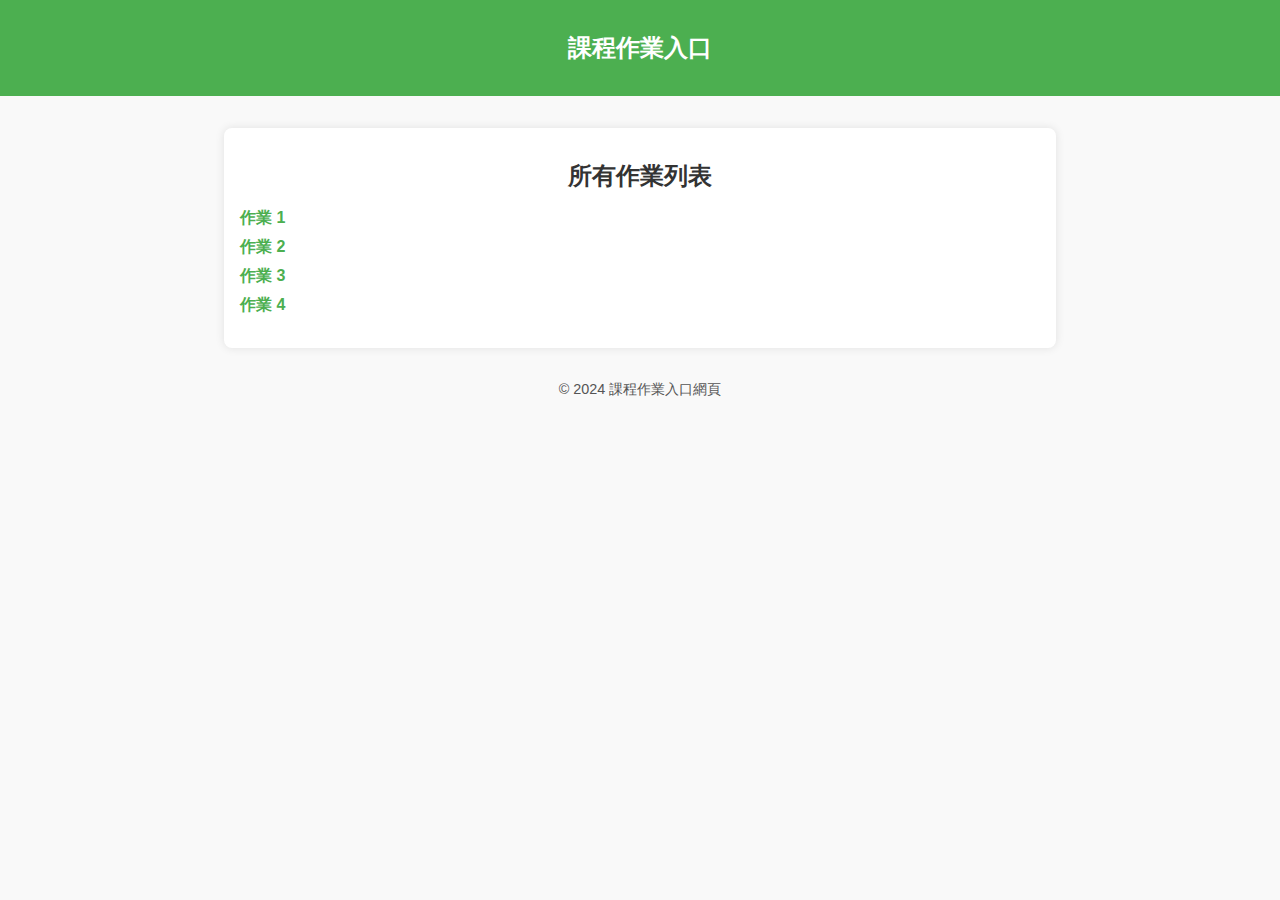
==== 入口網頁/index.html @ d1911ec5 "git@github.com:fkmmmgmg/_ws.git" ====
<!DOCTYPE html>
<html lang="en">
<head>
    <meta charset="UTF-8">
    <meta name="viewport" content="width=device-width, initial-scale=1.0">
    <title>課程作業入口網頁</title>
    <link rel="stylesheet" href="styles.css">
</head>
<body>
    <header>
        <h1>課程作業入口</h1>
    </header>
    <main>
        <h1>所有作業列表</h1>
        <ul>
            <li><a href="https://fkmmmgmg-ws-16.deno.dev/" target="_blank">作業 1</a></li>
            <li><a href="https://github.com/fkmmmgmg/_ws/tree/master/01/assignment2" target="_blank">作業 2</a></li>
            <li><a href="https://github.com/fkmmmgmg/_ws/tree/master/01/assignment3" target="_blank">作業 3</a></li>
            <li><a href="https://github.com/fkmmmgmg/_ws/tree/master/01/assignment4" target="_blank">作業 4</a></li>
        </ul>
    </main>
    <footer>
        &copy; 2024 課程作業入口網頁
    </footer>
</body>
</html>
---- 入口網頁/styles.css ----
body {
    font-family: Arial, sans-serif;
    background-color: #f9f9f9;
    color: #333;
    margin: 0;
    padding: 0;
}

header {
    background-color: #4CAF50;
    color: white;
    text-align: center;
    padding: 1rem 0;
}

main {
    max-width: 800px;
    margin: 2rem auto;
    padding: 1rem;
    background: white;
    border-radius: 8px;
    box-shadow: 0 0 10px rgba(0, 0, 0, 0.1);
}

h1 {
    font-size: 1.5rem;
    text-align: center;
}

ul {
    list-style-type: none;
    padding: 0;
}

li {
    margin: 0.5rem 0;
}

a {
    text-decoration: none;
    color: #4CAF50;
    font-weight: bold;
}

a:hover {
    text-decoration: underline;
}

footer {
    text-align: center;
    margin-top: 2rem;
    font-size: 0.9rem;
    color: #555;
}
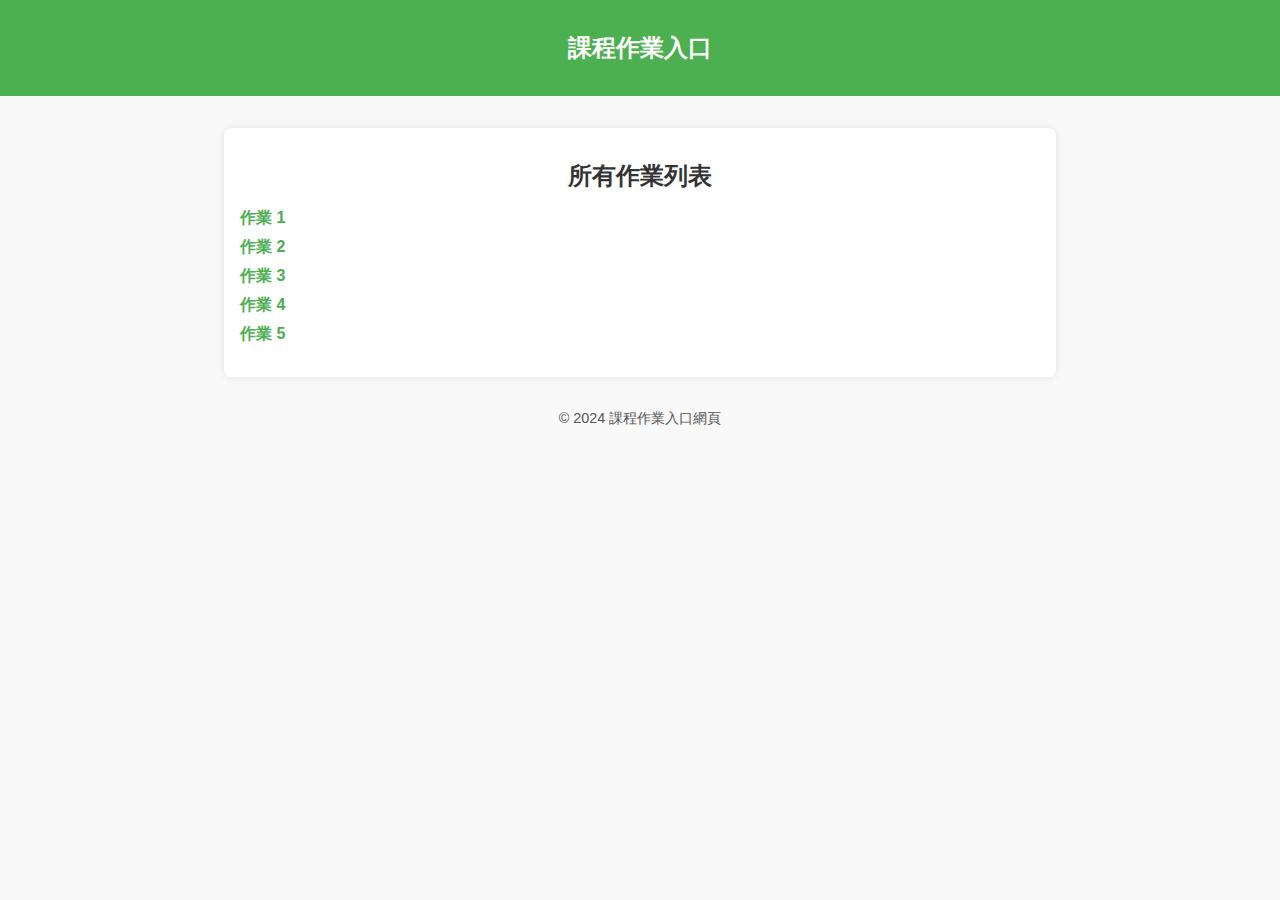
==== commit 7be8e742: "git@github.com:fkmmmgmg/_ws.git" ====
--- a/入口網頁/index.html
+++ b/入口網頁/index.html
@@ -14,9 +14,10 @@
         <h1>所有作業列表</h1>
         <ul>
             <li><a href="https://fkmmmgmg-ws-16.deno.dev/" target="_blank">作業 1</a></li>
-            <li><a href="https://github.com/fkmmmgmg/_ws/tree/master/01/assignment2" target="_blank">作業 2</a></li>
-            <li><a href="https://github.com/fkmmmgmg/_ws/tree/master/01/assignment3" target="_blank">作業 3</a></li>
+            <li><a href="https://github.com/fkmmmgmg/_ws/tree/master/02/blog/%E8%A8%BB%E8%A7%A3%E7%89%88" target="_blank">作業 2</a></li>
+            <li><a href="https://github.com/fkmmmgmg/_ws/tree/master/03/03-blog" target="_blank">作業 3</a></li>
             <li><a href="https://github.com/fkmmmgmg/_ws/tree/master/01/assignment4" target="_blank">作業 4</a></li>
+            <li><a href="https://github.com/fkmmmgmg/_ws/tree/master/01/assignment4" target="_blank">作業 5</a></li>
         </ul>
     </main>
     <footer>
